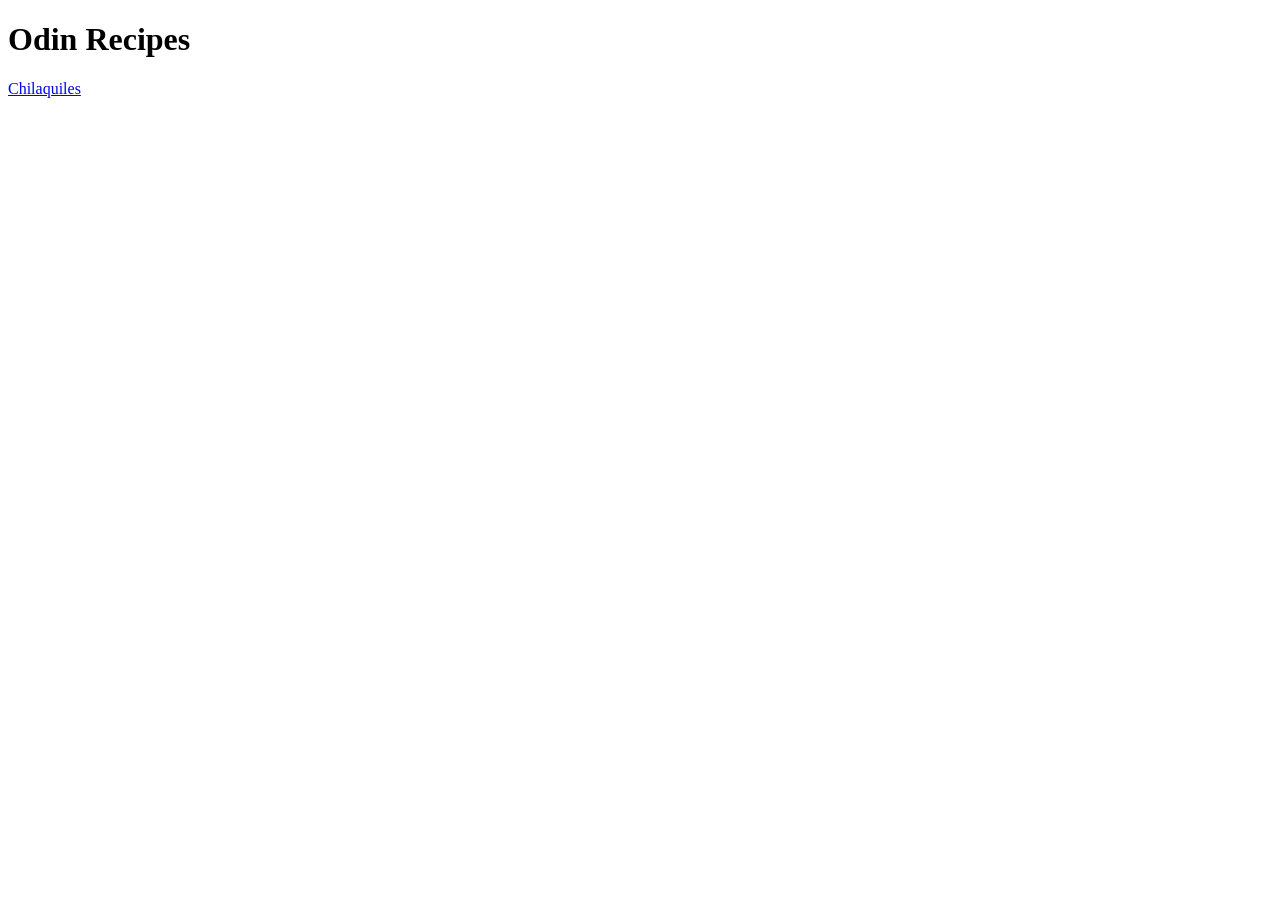
==== index.html @ 4051cef7 "Added chilaquiles recipe page" ====
<!DOCTYPE html>
<html lang="en">
<head>
    <meta charset="UTF-8">
    <meta name="viewport" content="width=device-width, initial-scale=1.0">
    <title>Odin Recipes</title>
</head>
<body>
    <h1>Odin Recipes</h1>
    <a href="recipes/chilaquiles.html" target="_blank">Chilaquiles</a>
    
</body>
</html>
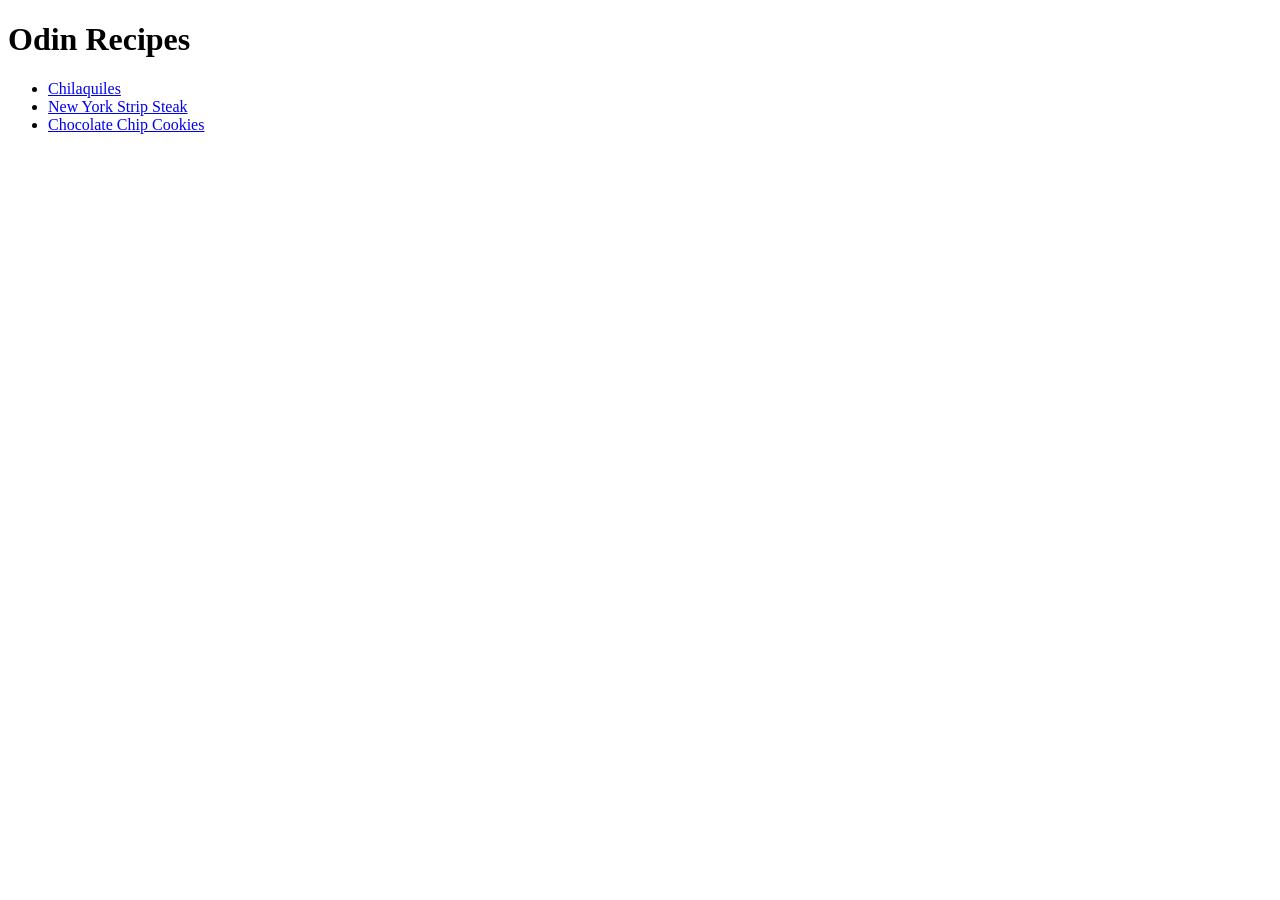
==== commit ebf19535: "added assets and fixed spelling errors" ====
--- a/index.html
+++ b/index.html
@@ -1,13 +1,24 @@
-<!DOCTYPE html>
+<!doctype html>
 <html lang="en">
-<head>
-    <meta charset="UTF-8">
-    <meta name="viewport" content="width=device-width, initial-scale=1.0">
+  <head>
+    <meta charset="UTF-8" />
+    <meta name="viewport" content="width=device-width, initial-scale=1.0" />
     <title>Odin Recipes</title>
-</head>
-<body>
+  </head>
+  <body>
     <h1>Odin Recipes</h1>
-    <a href="recipes/chilaquiles.html" target="_blank">Chilaquiles</a>
-    
-</body>
-</html>+    <ul>
+      <li>
+        <a href="recipes/chilaquiles.html" target="_blank">Chilaquiles</a>
+      </li>
+      <li>
+        <a href="recipes/nysteak.html" target="_blank">New York Strip Steak</a>
+      </li>
+      <li>
+        <a href="recipes/cookies.html" target="_blank"
+          >Chocolate Chip Cookies</a
+        >
+      </li>
+    </ul>
+  </body>
+</html>
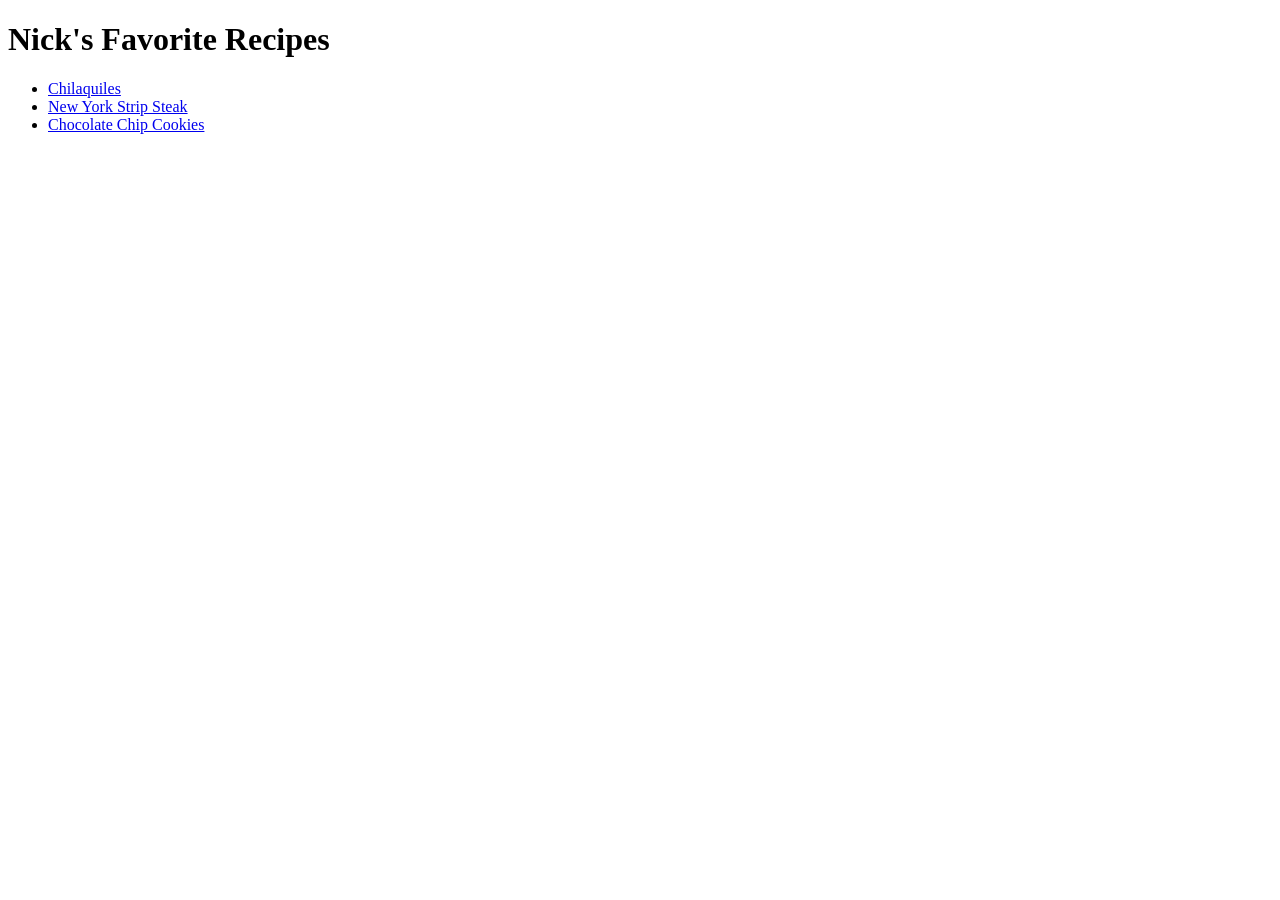
==== commit 959e7635: "reverted web title to odin recipes and updated home page title" ====
--- a/index.html
+++ b/index.html
@@ -6,7 +6,7 @@
     <title>Odin Recipes</title>
   </head>
   <body>
-    <h1>Odin Recipes</h1>
+    <h1>Nick's Favorite Recipes</h1>
     <ul>
       <li>
         <a href="recipes/chilaquiles.html" target="_blank">Chilaquiles</a>
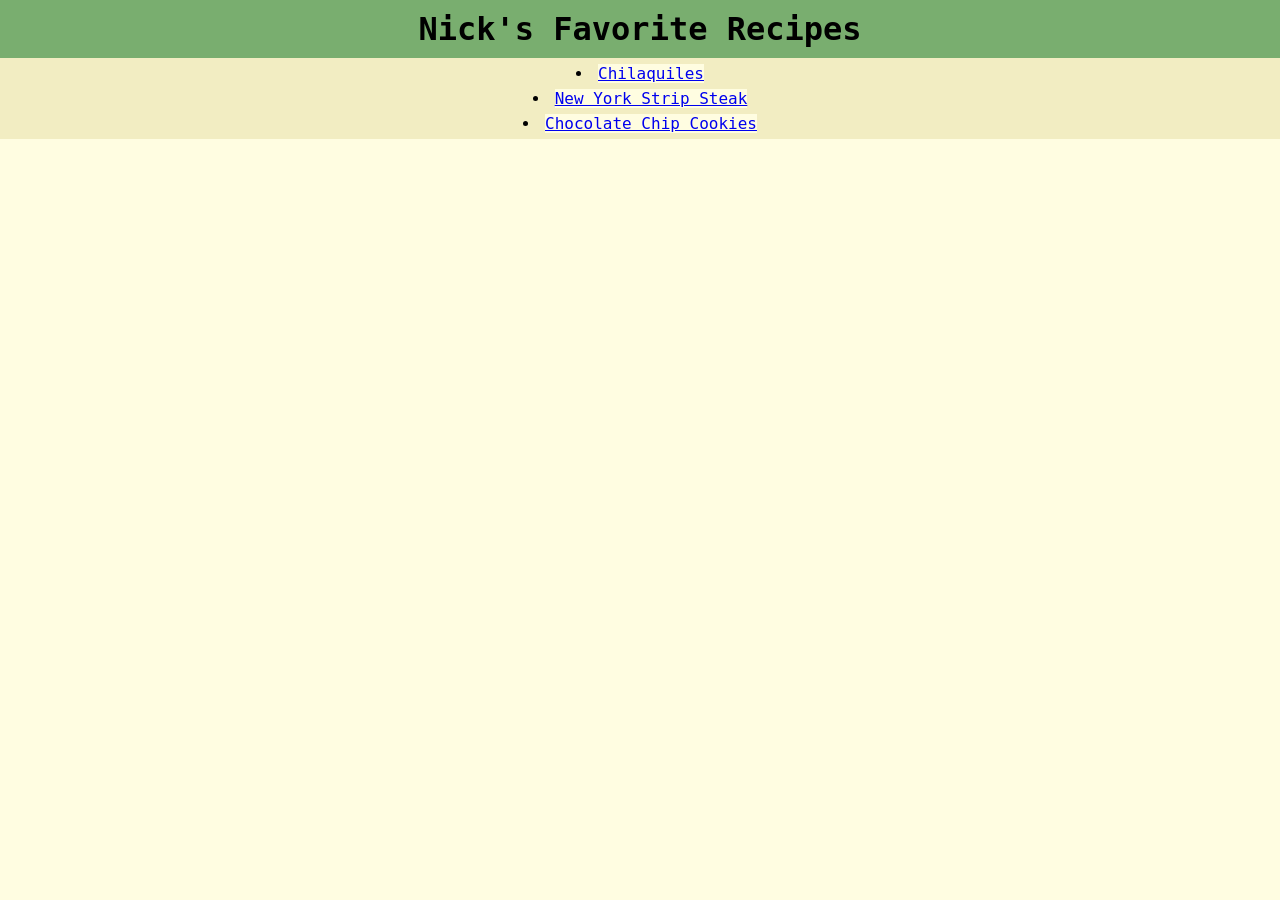
==== commit 376f8a34: "added css elements with a color pallete. first time using css" ====
--- a/index.html
+++ b/index.html
@@ -4,18 +4,19 @@
     <meta charset="UTF-8" />
     <meta name="viewport" content="width=device-width, initial-scale=1.0" />
     <title>Odin Recipes</title>
+    <link rel="stylesheet" href="styles.css">
   </head>
   <body>
-    <h1>Nick's Favorite Recipes</h1>
+    <h1 class="title">Nick's Favorite Recipes</h1>
     <ul>
       <li>
-        <a href="recipes/chilaquiles.html" target="_blank">Chilaquiles</a>
+        <a href="recipes/chilaquiles.html" target="_self">Chilaquiles</a>
       </li>
       <li>
-        <a href="recipes/nysteak.html" target="_blank">New York Strip Steak</a>
+        <a href="recipes/nysteak.html" target="_self">New York Strip Steak</a>
       </li>
       <li>
-        <a href="recipes/cookies.html" target="_blank"
+        <a href="recipes/cookies.html" target="_self"
           >Chocolate Chip Cookies</a
         >
       </li>
--- a/styles.css
+++ b/styles.css
@@ -0,0 +1,73 @@
+* {
+    font-family: monospace, "Courier New";
+    background-color: #FFFDE1;
+    margin: 0px;
+}
+
+.title {
+    background-color: #79AE6F;
+    margin: auto;
+    padding: 10px;
+    text-align: center;
+    font-weight: 800px;
+}
+
+ul,li {
+    background-color: #F2EDC2;
+    padding: 3px;
+    margin: auto;
+    text-align: center;
+    list-style-position: inside;
+    font-weight: 300px;
+}
+
+#home {
+    background-color: #D96868;
+    text-align: center;
+    margin: auto;
+    display: block;
+    padding: 5px;
+}
+
+img {
+    display: block;
+    margin-left: auto;
+    margin-right: auto;
+    margin-top: 10px;
+    margin-bottom: 10px;
+    background-color: #9FCB98;
+}
+
+.header {
+    background-color: #9FCB98;
+    padding: 10px;
+    margin: 0px;
+}
+
+.description-para, .description-para2 {
+    background-color: #F2EDC2;
+    margin: 20px;
+}
+
+.description-para2 {
+    margin-top: 20px;
+}
+
+em {
+    display: inline;
+    margin: 0px;
+}
+
+.header-step {
+    font-weight: 900px;
+    padding: 10px;
+    text-align: center;
+    background-color: #F2D479;
+}
+
+.enjoy-statement {
+    text-align: center;
+    font-weight: 1000px;
+    padding: 20px;
+    background-color: #D96868;
+}
